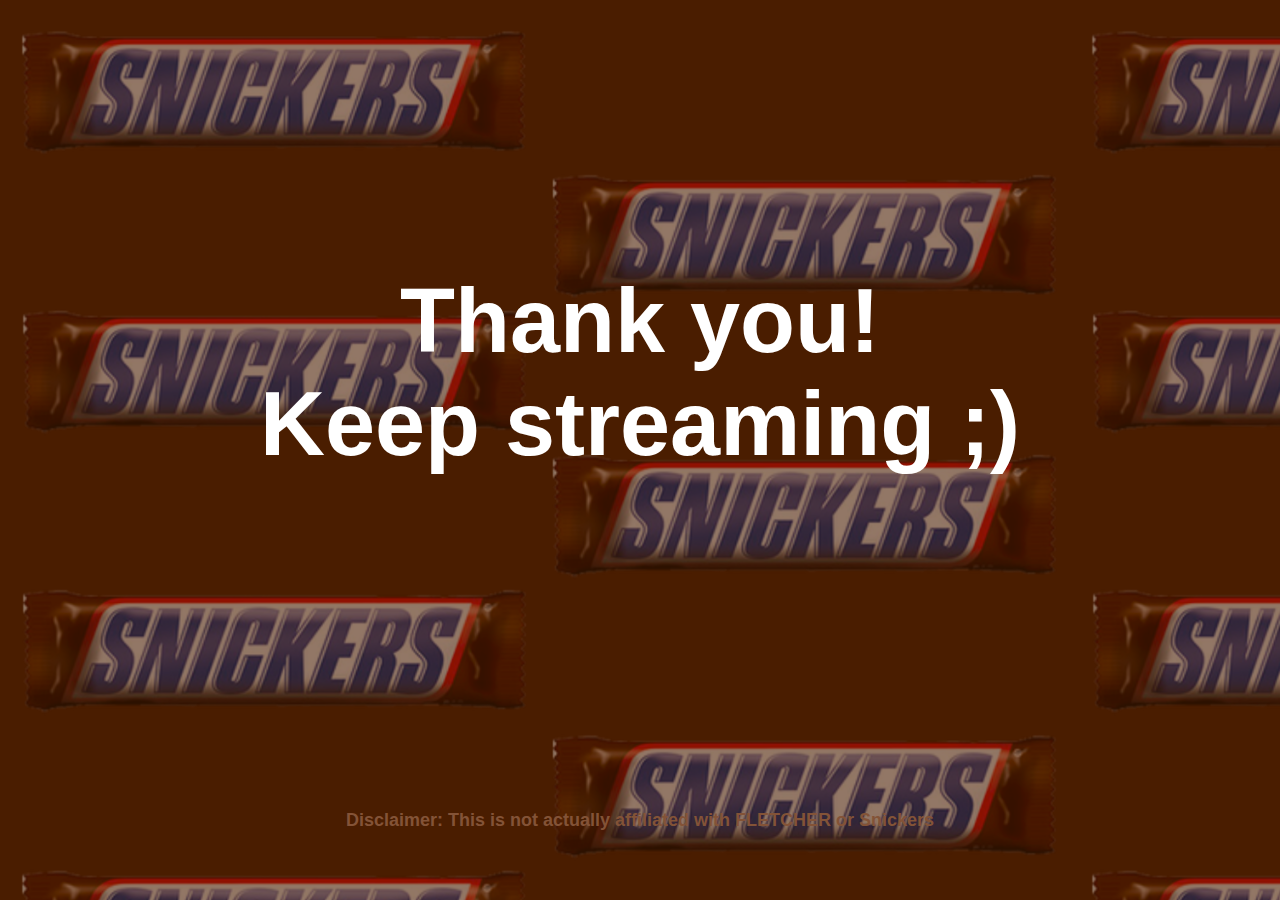
==== thanks.html @ f20455fd "Add files via upload" ====
<!DOCTYPE HTML>
<html>

<head>
    <meta name="viewport" content="width=device-width, initial-scale=1.0">
    <link rel="stylesheet" href="style.css">
</head>

<body>
    <h1 id="ty"> Thank you! <br/> Keep streaming ;)</h1>


    <h4> Disclaimer: This is not actually affiliated with FLETCHER or Snickers</h4>

    <div class="home">
        <div class="container">
            <div class="photobanner">
                <img class="first" src="snickers.png">
                <img src="snickers.png">
                <img src="snickers.png">
                <img src="snickers.png">
                <img src="snickers.png">
                <img src="snickers.png">
                <img src="snickers.png">
                <img src="snickers.png">
            </div>
        </div>
    </div>

</body>
</html>
---- style.css ----
html body{
    margin: 0px;
    padding: 0px;
    background-color: #4a1d00;
}
  
.background{
    height: auto;
}

.home{
    height: auto;
    width: auto;
}

/* Photo Banner */
.container {
    width: 100vw;
    height: 100vh;
    overflow: hidden;
    background: transparent;
    z-index: 0 !important;
    position: relative;
}

.photobanner, .photobanner2 {

    width: 3550px;
    margin-bottom: 5px;
    font-size: 0;
}

.photobanner img, .photobanner2 img {
	margin-bottom: 10px;
	margin-right: 5px;
	height: 100%;
	width: 30%;
    opacity: 0.4;

}

.photobanner img  {
    -webkit-transition: all 0.5s ease;
    -moz-transition: all 0.5s ease;
    -o-transition: all 0.5s ease;
    -ms-transition: all 0.5s ease;
    transition: all 0.5s ease;
}
 


/*keyframe animations*/
.first {
    -webkit-animation: bannermove 30s linear infinite;
       -moz-animation: bannermove 30s linear infinite;
        -ms-animation: bannermove 30s linear infinite;
         -o-animation: bannermove 30s linear infinite;
            animation: bannermove 30s linear infinite;
}
 
@keyframes "bannermove" {
 0% {margin-left: 0px;}
 100% {margin-left: -2130px;}
}
 
@-moz-keyframes bannermove {
 0% {margin-left: 0px;}
 100% {margin-left: -2130px;}
}
 
@-webkit-keyframes "bannermove" {
 0% {margin-left: 0px;}
 100% {margin-left: -2130px;}
}
 
@-ms-keyframes "bannermove" {
 0% {margin-left: 0px;}
 100% {margin-left: -2130px;}
}
 
@-o-keyframes "bannermove" {
 0% {margin-left: 0px;}
 100% {margin-left: -2130px;}
}

.heading{
    z-index: 1;
    position: absolute;

        padding: 10px;
    left: 0; 
     right: 0; 
    margin-left: auto; 
    margin-right: auto; 
    margin-top: 2vh;

}

.name{
    margin-top:10vh;
}

h1{
    font-family: 'Gibson', sans-serif;
    color: white;
    margin: auto;
    text-align:center;
    font-size: 10vh;
}

.file{
    margin-left:19vw;

}
label{
    font-family: 'Gibson', sans-serif;
    color: white;
    margin: auto;
    text-align:center;
    font-size: 7vh;
}

input{
    font-family: 'Gibson', sans-serif;
    color: white;
    margin: auto;
    text-align:center;
    
}




h2{
    font-family: 'Gibson', sans-serif;
    color: white;
    margin: auto;
    text-align:center;
    font-size: 5vh;
    word-spacing: 0.5vw;
}
.instructions{
    padding: 5vh 20vw;
}

.title{
    word-spacing: 3vw;
}

#text{
    font-family: 'Gibson', sans-serif;
    color: rgb(150, 92, 92);
    margin: auto;
    text-align:center;
    font-size: 5vh;
    word-spacing: 0.5vw;
   
    font: 3em sans-serif;
  
    /* Uniform text field size */
    
    box-sizing: border-box;
  
    /* Match form field borders */
    border: 1px solid #999;
}


form {
    /* Center the form on the page */
    margin: 0 auto;
    width: 80vw;
    height: 50vh;
    /* Form outline */
    padding: 1em;
    background-color: #834f30;
    border-radius: 1em;
    position: absolute;
    z-index:1;
    padding: 10px;
    left: 0; 
     right: 0; 
    margin-left: auto; 
    margin-right: auto; 
  
    text-align: center;
    
  }
  
  ul {
    list-style: none;
    padding: 0;
    margin: 0;
  }
  
  form li + li {
    margin-top: 1em;
  }
  
  label {
    /* Uniform size & alignment */
    display: inline-block;

   
  }
  
  input,
  textarea {
    font-family: 'Gibson', sans-serif;
    color: white;
    margin: auto;
    text-align:center;
    font-size: 6vh;
    /* Uniform text field size */
    
    box-sizing: border-box;

  }
  
  input:focus,
  textarea:focus {
    /* Additional highlight for focused elements */
    border-color: #000;
  }
  
  textarea {
    /* Align multiline text fields with their labels */
    vertical-align: top;
  
    /* Provide space to type some text */
    height: 5em;
  }
  
  .button {
    /* Align buttons with the text fields */
    padding-left: 90px; /* same size as the label elements */
  }
  
  button {
    /* This extra margin represent roughly the same space as the space
       between the labels and their text fields */
    margin-left: .5em;
  }

  #name{
      /* To make sure that all text fields have the same font settings
         By default, textareas have a monospace font */
      font: 7vh sans-serif;
    
      /* Uniform text field size */
      
      box-sizing: border-box;
    
      /* Match form field borders */
      border: 1px solid #999;
    }


p{
    font-family: 'Gibson', sans-serif;
    color: white;
    margin: auto;
    text-align:center;
    font-size: 5vh;
    word-spacing: 0.5vw;
}

a, button{
    font-family: 'Gibson', sans-serif;
    color:#834f30;
    margin: auto;
    text-align:center;
    font-size: 5vh;
    word-spacing: 0.5vw;

}

#file-upload-button{
    color:#834f30;
}

.button1:hover{
    color:#000!important;
    background-color:#ccc!important
}

.block{
    display:block;
    width:100%
}

.black,.-hover-black:hover{
    color:#834f30;
    background-color:white!important;
}

.submit{
        background:white;
        width: 10vw;
        font-size: 7vh;
        text-decoration: none;
        text-align: center; 
        margin:auto; 
}


#ty{
    position:absolute;
    font-family: 'Gibson', sans-serif;
    color: white;
    margin: auto;
    text-align:center;
    font-size: 10vh;
    left: 0; 
     right: 0; 
    margin-left: auto; 
    margin-right: auto; 
    margin-top:30vh;
    z-index:1;
}


h4{
    position:absolute;
    font-family: 'Gibson', sans-serif;
    color: #835337;
    margin: auto;
    text-align:center;
    font-size: 2vh;
    left: 0; 
     right: 0; 
    margin-left: auto; 
    margin-right: auto; 
    margin-top:90vh;
    z-index:1;

}
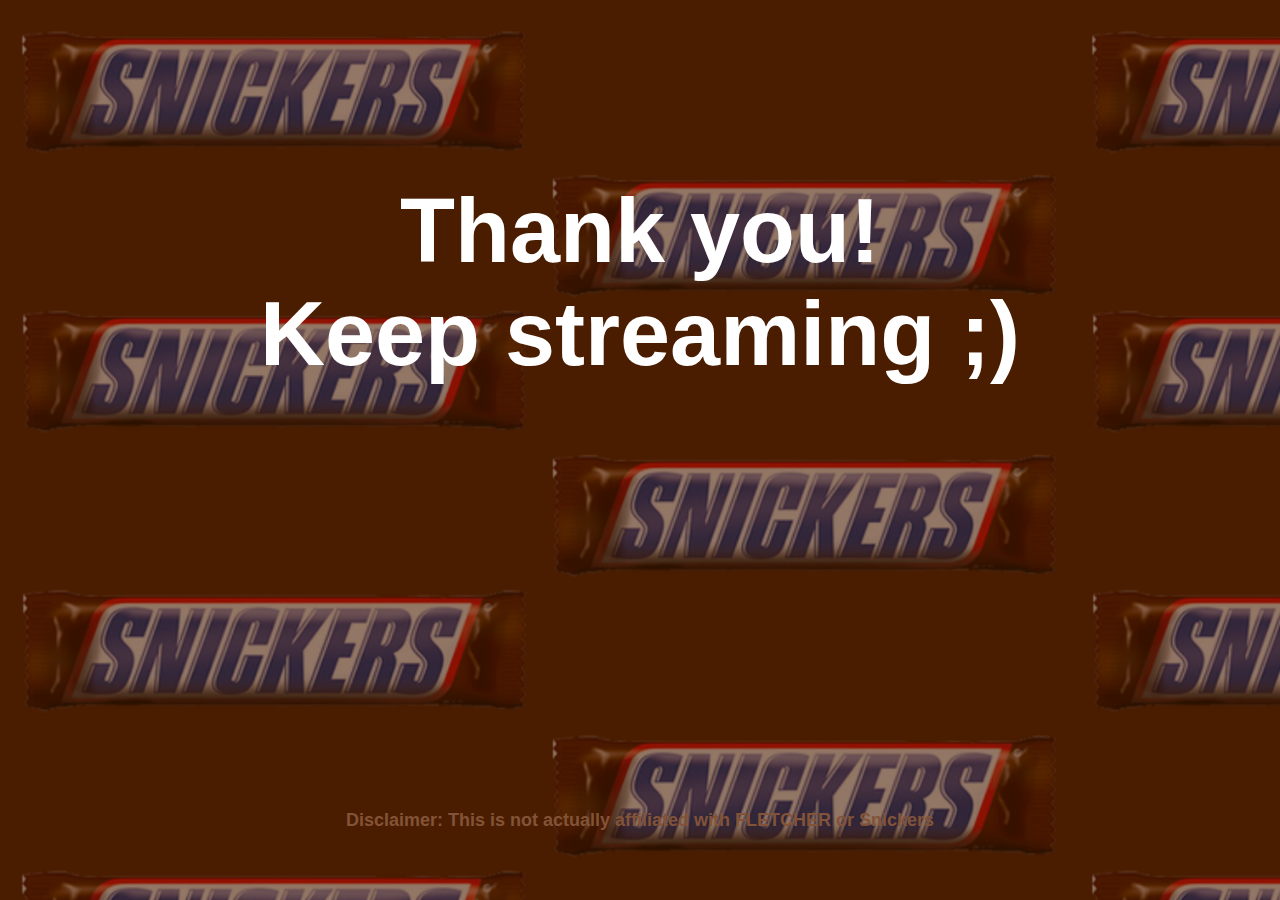
==== commit 759a5b31: "Add files via upload" ====
--- a/thanks.html
+++ b/thanks.html
@@ -18,11 +18,7 @@
                 <img class="first" src="snickers.png">
                 <img src="snickers.png">
                 <img src="snickers.png">
-                <img src="snickers.png">
-                <img src="snickers.png">
-                <img src="snickers.png">
-                <img src="snickers.png">
-                <img src="snickers.png">
+
             </div>
         </div>
     </div>
--- a/style.css
+++ b/style.css
@@ -2,8 +2,17 @@
     margin: 0px;
     padding: 0px;
     background-color: #4a1d00;
-}
-  
+    height:100%;
+    width:100%
+}
+
+body{
+   position:relative;
+}
+  
+.wrapper{
+    overflow-x:hidden;
+}
 .background{
     height: auto;
 }
@@ -24,7 +33,6 @@
 }
 
 .photobanner, .photobanner2 {
-
     width: 3550px;
     margin-bottom: 5px;
     font-size: 0;
@@ -36,7 +44,6 @@
 	height: 100%;
 	width: 30%;
     opacity: 0.4;
-
 }
 
 .photobanner img  {
@@ -86,18 +93,16 @@
 .heading{
     z-index: 1;
     position: absolute;
-
-        padding: 10px;
+    padding: 10px;
     left: 0; 
-     right: 0; 
+    right: 0; 
     margin-left: auto; 
     margin-right: auto; 
     margin-top: 2vh;
-
 }
 
 .name{
-    margin-top:10vh;
+    margin-top:2vw;
 }
 
 h1{
@@ -105,13 +110,9 @@
     color: white;
     margin: auto;
     text-align:center;
-    font-size: 10vh;
-}
-
-.file{
-    margin-left:19vw;
-
-}
+    font-size: 7vw;
+}
+
 label{
     font-family: 'Gibson', sans-serif;
     color: white;
@@ -125,7 +126,6 @@
     color: white;
     margin: auto;
     text-align:center;
-    
 }
 
 
@@ -136,11 +136,12 @@
     color: white;
     margin: auto;
     text-align:center;
-    font-size: 5vh;
-    word-spacing: 0.5vw;
-}
+    font-size: 3vw;
+    word-spacing: 0.5vw;
+}
+
 .instructions{
-    padding: 5vh 20vw;
+    padding: 5vh 15vw;
 }
 
 .title{
@@ -154,24 +155,15 @@
     text-align:center;
     font-size: 5vh;
     word-spacing: 0.5vw;
-   
     font: 3em sans-serif;
-  
-    /* Uniform text field size */
-    
     box-sizing: border-box;
-  
-    /* Match form field borders */
     border: 1px solid #999;
 }
 
 
 form {
-    /* Center the form on the page */
     margin: 0 auto;
     width: 80vw;
-    height: 50vh;
-    /* Form outline */
     padding: 1em;
     background-color: #834f30;
     border-radius: 1em;
@@ -179,12 +171,10 @@
     z-index:1;
     padding: 10px;
     left: 0; 
-     right: 0; 
+    right: 0; 
     margin-left: auto; 
     margin-right: auto; 
-  
     text-align: center;
-    
   }
   
   ul {
@@ -198,10 +188,7 @@
   }
   
   label {
-    /* Uniform size & alignment */
     display: inline-block;
-
-   
   }
   
   input,
@@ -210,49 +197,30 @@
     color: white;
     margin: auto;
     text-align:center;
-    font-size: 6vh;
-    /* Uniform text field size */
-    
+    font-size: 3vw;
     box-sizing: border-box;
-
   }
   
   input:focus,
   textarea:focus {
-    /* Additional highlight for focused elements */
     border-color: #000;
   }
   
   textarea {
-    /* Align multiline text fields with their labels */
     vertical-align: top;
-  
-    /* Provide space to type some text */
     height: 5em;
   }
   
   .button {
-    /* Align buttons with the text fields */
-    padding-left: 90px; /* same size as the label elements */
+    padding-left: 90px;
   }
   
   button {
-    /* This extra margin represent roughly the same space as the space
-       between the labels and their text fields */
     margin-left: .5em;
   }
 
   #name{
-      /* To make sure that all text fields have the same font settings
-         By default, textareas have a monospace font */
-      font: 7vh sans-serif;
-    
-      /* Uniform text field size */
-      
       box-sizing: border-box;
-    
-      /* Match form field borders */
-      border: 1px solid #999;
     }
 
 
@@ -261,7 +229,7 @@
     color: white;
     margin: auto;
     text-align:center;
-    font-size: 5vh;
+    font-size: 4vw;
     word-spacing: 0.5vw;
 }
 
@@ -270,9 +238,12 @@
     color:#834f30;
     margin: auto;
     text-align:center;
-    font-size: 5vh;
-    word-spacing: 0.5vw;
-
+    word-spacing: 0.5vw;
+
+}
+
+.file{
+    margin-left:11vw;
 }
 
 #file-upload-button{
@@ -284,9 +255,13 @@
     background-color:#ccc!important
 }
 
+.button1{
+    background-color:white;
+}
+
 .block{
     display:block;
-    width:100%
+    width:30vw;
 }
 
 .black,.-hover-black:hover{
@@ -295,12 +270,10 @@
 }
 
 .submit{
-        background:white;
-        width: 10vw;
-        font-size: 7vh;
-        text-decoration: none;
-        text-align: center; 
-        margin:auto; 
+    font-size: 7vh;
+    text-decoration: none;
+    text-align: center; 
+    margin:auto; 
 }
 
 
@@ -315,7 +288,7 @@
      right: 0; 
     margin-left: auto; 
     margin-right: auto; 
-    margin-top:30vh;
+    margin-top:20vh;
     z-index:1;
 }
 
@@ -328,10 +301,95 @@
     text-align:center;
     font-size: 2vh;
     left: 0; 
-     right: 0; 
+    right: 0; 
     margin-left: auto; 
     margin-right: auto; 
     margin-top:90vh;
     z-index:1;
-
-}+}
+
+.input#file.feedback-input{
+    font-size:4vh;
+}
+
+input[type="file"]::-webkit-file-upload-button {
+    background-color:white;
+    font-family: 'Gibson', sans-serif;
+    color:#834f30;
+    margin: auto;
+    text-align:center;
+    word-spacing: 0.5vw;
+    font-size: 2.5vw;
+    text-decoration: none;
+    text-align: center;
+    margin: auto;
+}
+
+
+@media  (max-width: 700px) {
+    h1{
+        font-size:10vw;
+    }
+    h2{
+        font-size:6vw;
+    }
+
+    .instructions{
+        padding: 5vh 2vw;
+    }
+
+    .p{
+        font-size:8vw;
+    }
+
+    input,
+    textarea {
+      font-family: 'Gibson', sans-serif;
+      color: white;
+      margin: auto;
+      text-align:center;
+      font-size: 6vw;
+      box-sizing: border-box;
+      width:80vw;
+    }
+
+    .file{
+        margin-left:11vw;
+        font-family: 'Gibson', sans-serif;
+    color: white;
+    margin: auto;
+    text-align:center;
+    font-size: 4vw;
+    box-sizing: border-box;
+    margin-top: 3vw;
+    margin-bottom: 2vw;
+    padding:1vw;
+    }
+
+    a, button{
+        font-family: 'Gibson', sans-serif;
+        color:#834f30;
+        margin: auto;
+        text-align:center;
+       font-size:7vw;
+        word-spacing: 0.5vw;
+    }
+    
+    input[type="file"]::-webkit-file-upload-button {
+        background-color:white;
+        font-family: 'Gibson', sans-serif;
+        color:#834f30;
+        margin: auto;
+        text-align:center;
+        word-spacing: 0.5vw;
+        font-size: 2.3vh !important;
+        text-decoration: none;
+        text-align: center;
+        margin: auto;
+     }
+    
+}
+
+
+
+
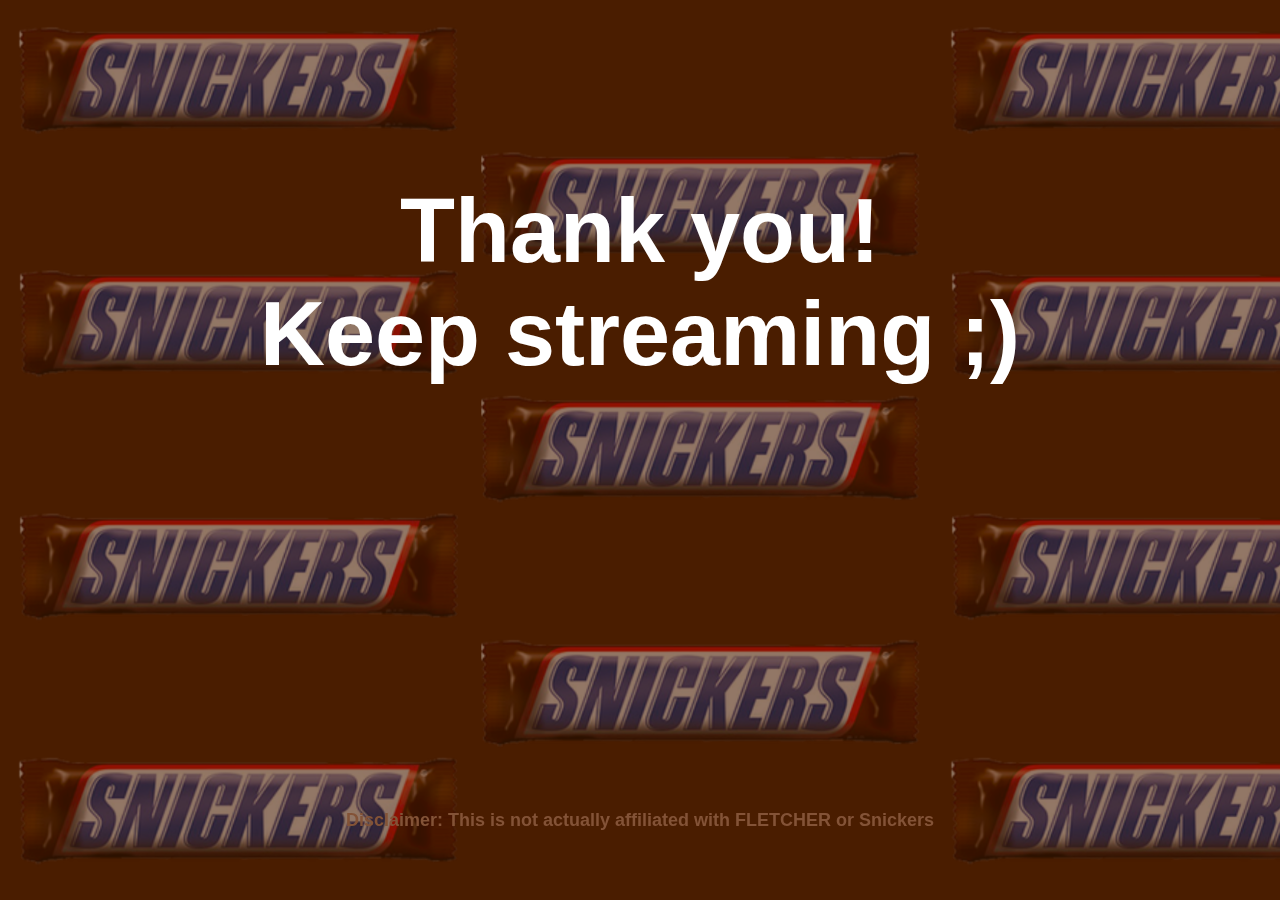
==== commit 452dba4a: "Add files via upload" ====
--- a/thanks.html
+++ b/thanks.html
@@ -17,8 +17,6 @@
             <div class="photobanner">
                 <img class="first" src="snickers.png">
                 <img src="snickers.png">
-                <img src="snickers.png">
-
             </div>
         </div>
     </div>
--- a/style.css
+++ b/style.css
@@ -30,19 +30,24 @@
     background: transparent;
     z-index: 0 !important;
     position: relative;
-}
-
-.photobanner, .photobanner2 {
+    
+}
+
+.photobanner{
     width: 3550px;
     margin-bottom: 5px;
     font-size: 0;
-}
-
-.photobanner img, .photobanner2 img {
+    -webkit-backface-visibility: hidden;
+-moz-backface-visibility:    hidden;
+-ms-backface-visibility:     hidden;
+-webkit-transform: translate3d(0, 0, 0);
+    
+}
+
+.photobanner img{
 	margin-bottom: 10px;
 	margin-right: 5px;
-	height: 100%;
-	width: 30%;
+	height: 100vh;
     opacity: 0.4;
 }
 
@@ -52,6 +57,7 @@
     -o-transition: all 0.5s ease;
     -ms-transition: all 0.5s ease;
     transition: all 0.5s ease;
+    
 }
  
 
@@ -63,6 +69,7 @@
         -ms-animation: bannermove 30s linear infinite;
          -o-animation: bannermove 30s linear infinite;
             animation: bannermove 30s linear infinite;
+            
 }
  
 @keyframes "bannermove" {
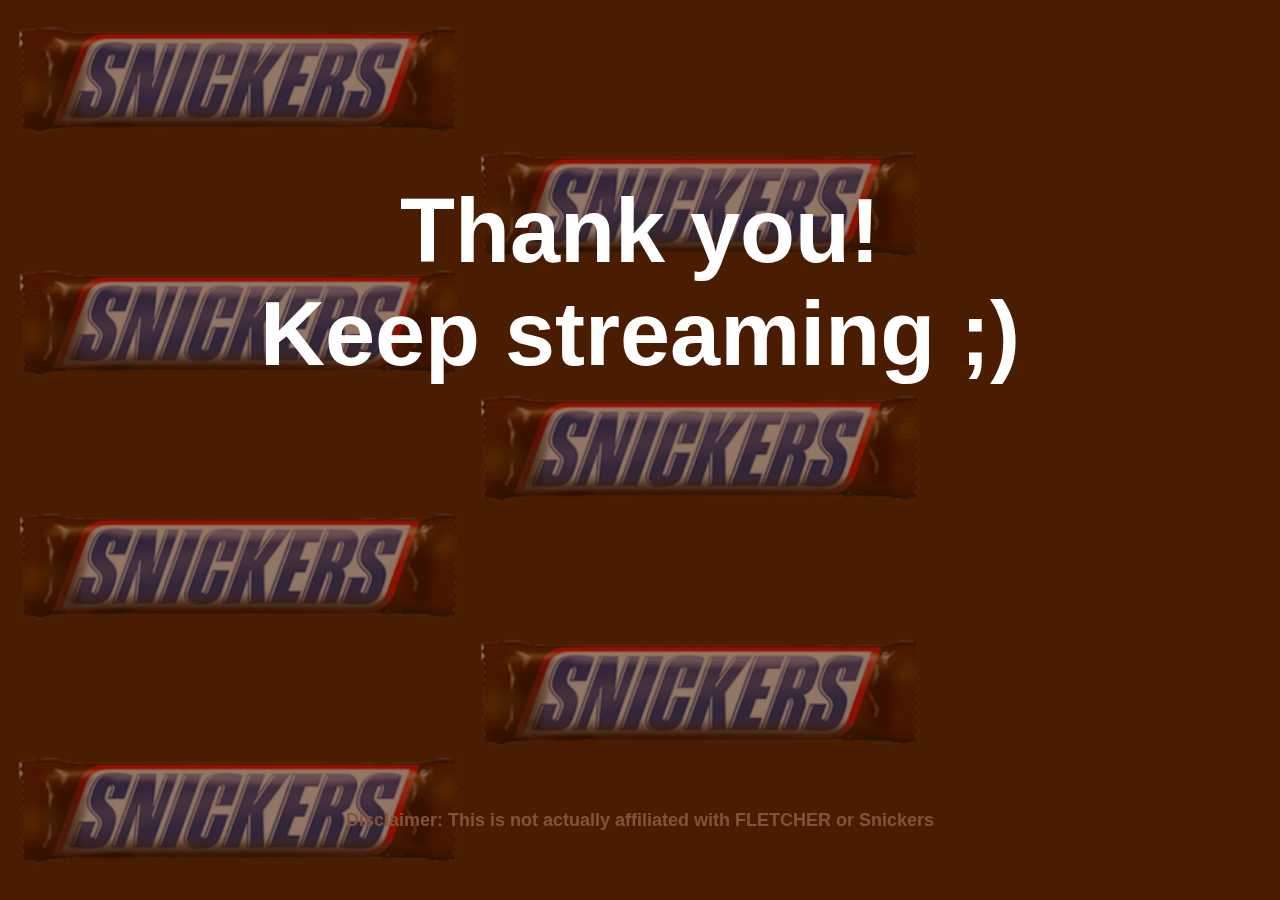
==== commit 9e8dec58: "Add files via upload" ====
--- a/thanks.html
+++ b/thanks.html
@@ -16,7 +16,6 @@
         <div class="container">
             <div class="photobanner">
                 <img class="first" src="snickers.png">
-                <img src="snickers.png">
             </div>
         </div>
     </div>
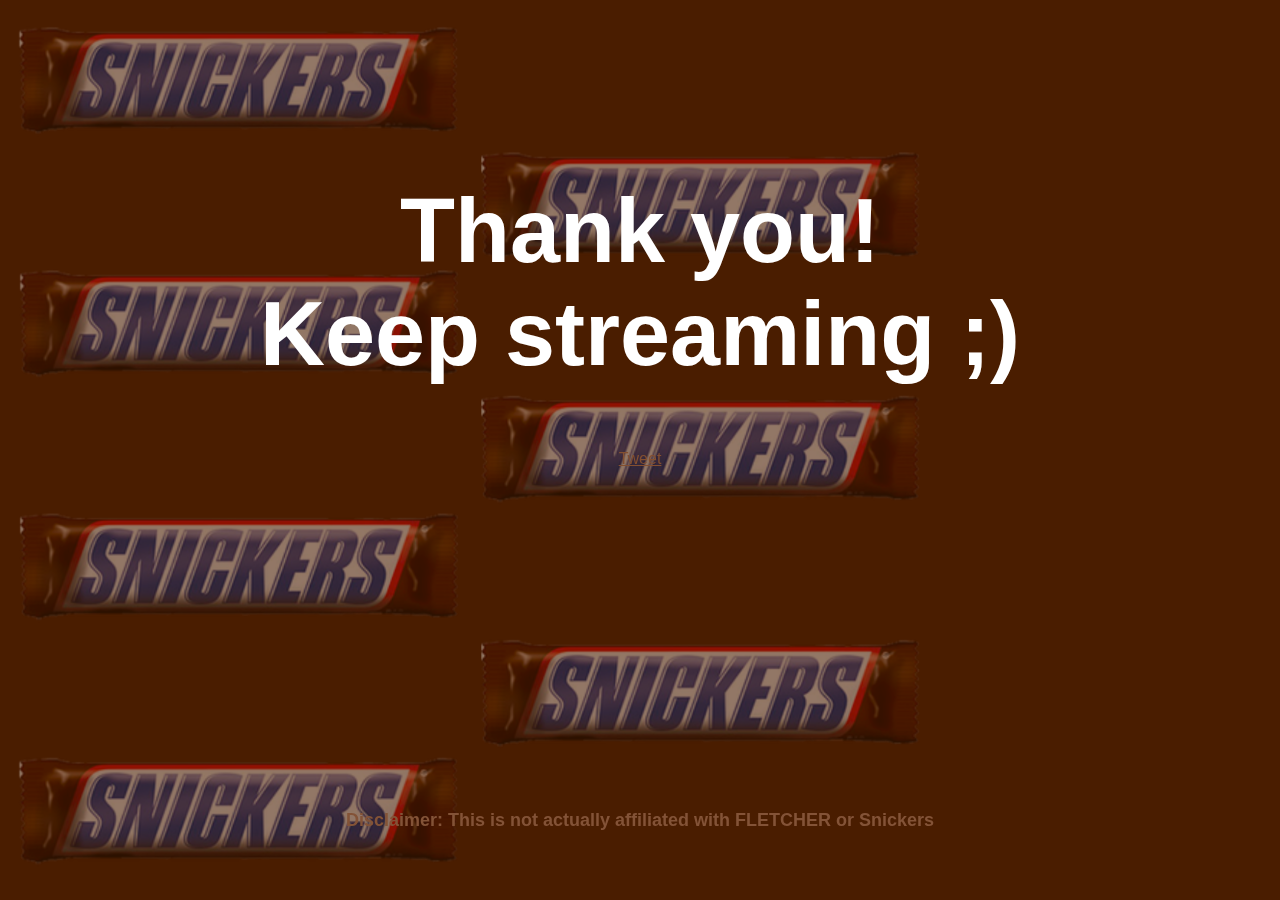
==== commit e51f7e1e: "Add files via upload" ====
--- a/thanks.html
+++ b/thanks.html
@@ -8,6 +8,8 @@
 
 <body>
     <h1 id="ty"> Thank you! <br/> Keep streaming ;)</h1>
+
+    <a href="https://twitter.com/share?ref_src=twsrc%5Etfw" class="twitter-share-button" data-size="large" data-text="Stream &quot;Healing&quot; by FLETCHER to receive a free Snickers candy bar!" data-url="https://fletcherxsnickers.github.io/healing/" data-hashtags="healingfletcher" data-show-count="false">Tweet</a><script async src="https://platform.twitter.com/widgets.js" charset="utf-8"></script>
 
 
     <h4> Disclaimer: This is not actually affiliated with FLETCHER or Snickers</h4>
--- a/style.css
+++ b/style.css
@@ -38,9 +38,9 @@
     margin-bottom: 5px;
     font-size: 0;
     -webkit-backface-visibility: hidden;
--moz-backface-visibility:    hidden;
--ms-backface-visibility:     hidden;
--webkit-transform: translate3d(0, 0, 0);
+    -moz-backface-visibility:    hidden;
+    -ms-backface-visibility:     hidden;
+    -webkit-transform: translate3d(0, 0, 0);
     
 }
 
@@ -201,7 +201,7 @@
   input,
   textarea {
     font-family: 'Gibson', sans-serif;
-    color: white;
+    color: #4a1d00;
     margin: auto;
     text-align:center;
     font-size: 3vw;
@@ -277,7 +277,7 @@
 }
 
 .submit{
-    font-size: 7vh;
+    font-size: 5vw;
     text-decoration: none;
     text-align: center; 
     margin:auto; 
@@ -352,7 +352,7 @@
     input,
     textarea {
       font-family: 'Gibson', sans-serif;
-      color: white;
+      color: #4a1d00;
       margin: auto;
       text-align:center;
       font-size: 6vw;
@@ -397,6 +397,42 @@
     
 }
 
-
-
-
+.twitter-share-button{
+ 
+    position:absolute !important;
+    z-index: 1 !important;
+    left: 0; 
+    right: 0; 
+    margin-left: auto; 
+    margin-right: auto; 
+    margin-top:50vh;
+}
+
+
+.xl{
+    font-size:10vw !important;
+}
+
+#b{
+    top: 4px;
+    height: 20vh !important;
+    width: 15vw !important;
+    color:#834f30 !important;
+    background-color: white !important;
+}
+
+.xl .btn i {
+    top: 4px;
+    height: 20vh !important;
+    width: 15vw !important;
+}
+
+#btn {
+    height:100vh !important;
+    color:#834f30 !important;
+    background-color: white !important;
+}
+
+.twitter-widget-0{
+    position:absolute !important;
+}